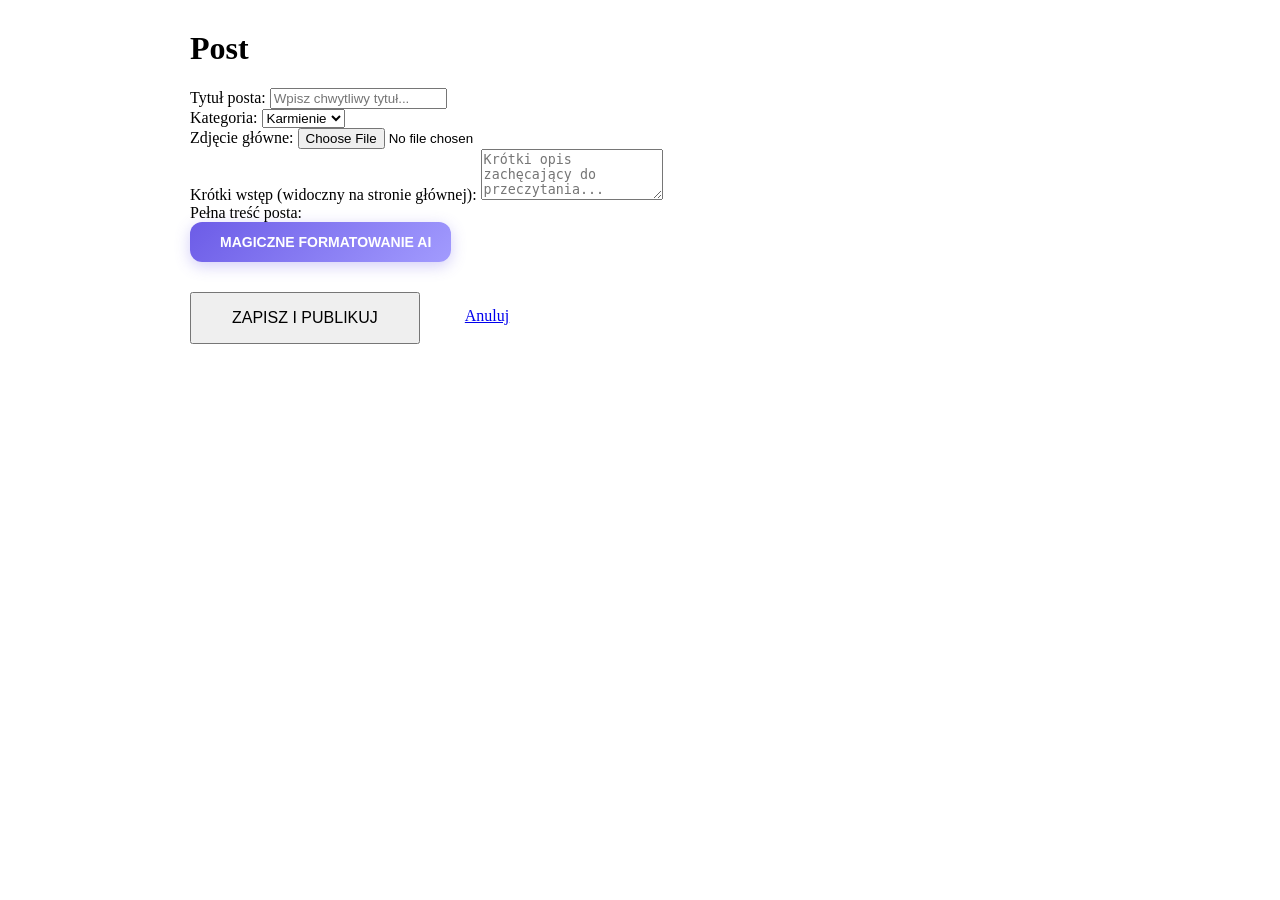
==== StronaPelnaPiersia/src/main/resources/templates/posts/form.html @ 661f08cd "Add files via upload" ====
<!DOCTYPE html>
<html xmlns:th="http://www.thymeleaf.org">
<head>
    <title th:text="${post.id == null ? 'Nowy Post' : 'Edytuj Post'}">Post</title>
    <meta name="viewport" content="width=device-width, initial-scale=1.0">
    <link rel="stylesheet" th:href="@{/css/style.css}">
    <!-- Quill.js - Całkowicie darmowy, nowoczesny i bez banerów API -->
    <link href="https://cdn.quilljs.com/1.3.6/quill.snow.css" rel="stylesheet">
    <script src="https://cdn.quilljs.com/1.3.6/quill.js"></script>
    <style>
        .ql-container {
            min-height: 400px;
            font-size: 16px;
            background: white;
            border-bottom-left-radius: 12px;
            border-bottom-right-radius: 12px;
        }
        .ql-toolbar {
            background: #f8f9fa;
            border-top-left-radius: 12px;
            border-top-right-radius: 12px;
        }
        .ai-format-btn {
            background: linear-gradient(135deg, #6c5ce7, #a29bfe);
            color: white;
            border: none;
            padding: 12px 20px;
            border-radius: 12px;
            cursor: pointer;
            font-size: 14px;
            font-weight: 700;
            display: flex;
            align-items: center;
            gap: 10px;
            margin-bottom: 15px;
            box-shadow: 0 4px 15px rgba(108, 92, 231, 0.3);
            transition: all 0.3s ease;
        }
        .ai-format-btn:hover {
            transform: translateY(-2px);
            box-shadow: 0 6px 20px rgba(108, 92, 231, 0.4);
        }
        .container {
            max-width: 900px !important;
            margin: 30px auto;
        }
        /* Ukrywamy oryginalny textarea, bo Quill używa swojego kontenera */
        #content {
            display: none;
        }
    </style>
</head>
<body>
    <div class="container">
        <h1 th:text="${post.id == null ? 'Nowy Post' : 'Edytuj Post'}">Post</h1>
        <form th:action="@{/posts}" th:object="${post}" method="post" enctype="multipart/form-data" id="postForm">
            <input type="hidden" th:field="*{id}">
            <input type="hidden" th:field="*{createdAt}">
            <input type="hidden" th:field="*{imageUrl}">
            <input type="hidden" th:field="*{viewCount}">
            <input type="hidden" th:field="*{likeCount}">
            <input type="hidden" th:field="*{heartCount}">
            <input type="hidden" th:field="*{sadCount}">
            
            <div class="form-group">
                <label for="title">Tytuł posta:</label>
                <input type="text" id="title" th:field="*{title}" required placeholder="Wpisz chwytliwy tytuł...">
            </div>

            <div class="form-group">
                <label for="category">Kategoria:</label>
                <select id="category" th:field="*{category}" class="form-control">
                    <option value="Karmienie">Karmienie</option>
                    <option value="Zdrowie">Zdrowie</option>
                    <option value="Lifestyle">Lifestyle</option>
                    <option value="Porady">Porady</option>
                </select>
            </div>

            <div class="form-group">
                <label for="imageFile">Zdjęcie główne:</label>
                <input type="file" id="imageFile" name="imageFile" accept="image/*">
            </div>

            <div class="form-group">
                <label for="summary">Krótki wstęp (widoczny na stronie głównej):</label>
                <textarea id="summary" th:field="*{summary}" rows="3" required placeholder="Krótki opis zachęcający do przeczytania..."></textarea>
            </div>
            
            <div class="form-group">
                <label>Pełna treść posta:</label>
                
                <button type="button" class="ai-format-btn" onclick="magicAIFormat()">
                    <i class="fas fa-wand-magic-sparkles"></i> MAGICZNE FORMATOWANIE AI
                </button>

                <!-- Kontener dla Quilla -->
                <div id="editor-container"></div>
                <!-- Ukryte pole, które prześle dane do Javy -->
                <textarea id="content" th:field="*{content}"></textarea>
            </div>
            
            <div class="actions" style="margin-top: 30px; display: flex; gap: 15px;">
                <button type="submit" class="btn" style="padding: 15px 40px; font-size: 16px;">ZAPISZ I PUBLIKUJ</button>
                <a href="/posts" class="btn-secondary" style="padding: 15px 30px;">Anuluj</a>
            </div>
        </form>
    </div>

    <script>
        var quill = new Quill('#editor-container', {
            modules: {
                toolbar: [
                    [{ 'header': [1, 2, 3, false] }],
                    ['bold', 'italic', 'underline', 'strike'],
                    [{ 'color': [] }, { 'background': [] }],
                    [{ 'list': 'ordered'}, { 'list': 'bullet' }],
                    [{ 'align': [] }],
                    ['link', 'blockquote', 'image'],
                    ['clean']
                ]
            },
            placeholder: 'Zacznij pisać treść swojego posta tutaj...',
            theme: 'snow'
        });

        // Załaduj istniejącą treść do edytora
        var initialContent = document.getElementById('content').value;
        if (initialContent) {
            quill.root.innerHTML = initialContent;
        }

        // Przed wysłaniem formularza, skopiuj treść z Quilla do ukrytego textarea
        document.getElementById('postForm').onsubmit = function() {
            var content = document.querySelector('textarea[name="content"]');
            content.value = quill.root.innerHTML;
        };

        function magicAIFormat() {
            let rawText = quill.getText();
            
            if (!rawText || rawText.trim().length < 10) {
                alert("Wpisz najpierw jakiś tekst, aby AI mogło go sformatować!");
                return;
            }

            let formatted = rawText
                .replace(/\s+/g, ' ')
                .trim()
                .replace(/([.!?])\s*(?=[A-ZĄĆĘŁŃÓŚŹŻ])/g, "$1|")
                .split('|');

            let finalHtml = "";
            let paragraph = [];

            formatted.forEach((sentence, index) => {
                paragraph.push(sentence);
                if (paragraph.length >= 3 || sentence.length > 150) {
                    let pText = paragraph.join(' ');
                    let sentencesInP = pText.split('. ');
                    if (sentencesInP.length > 1) {
                        finalHtml += `<p><strong>${sentencesInP[0]}.</strong> ${sentencesInP.slice(1).join('. ')}</p>`;
                    } else {
                        finalHtml += `<p>${pText}</p>`;
                    }
                    paragraph = [];
                }
            });

            if (paragraph.length > 0) {
                finalHtml += `<p>${paragraph.join(' ')}</p>`;
            }

            quill.root.innerHTML = finalHtml;
        }
    </script>
</body>
</html>
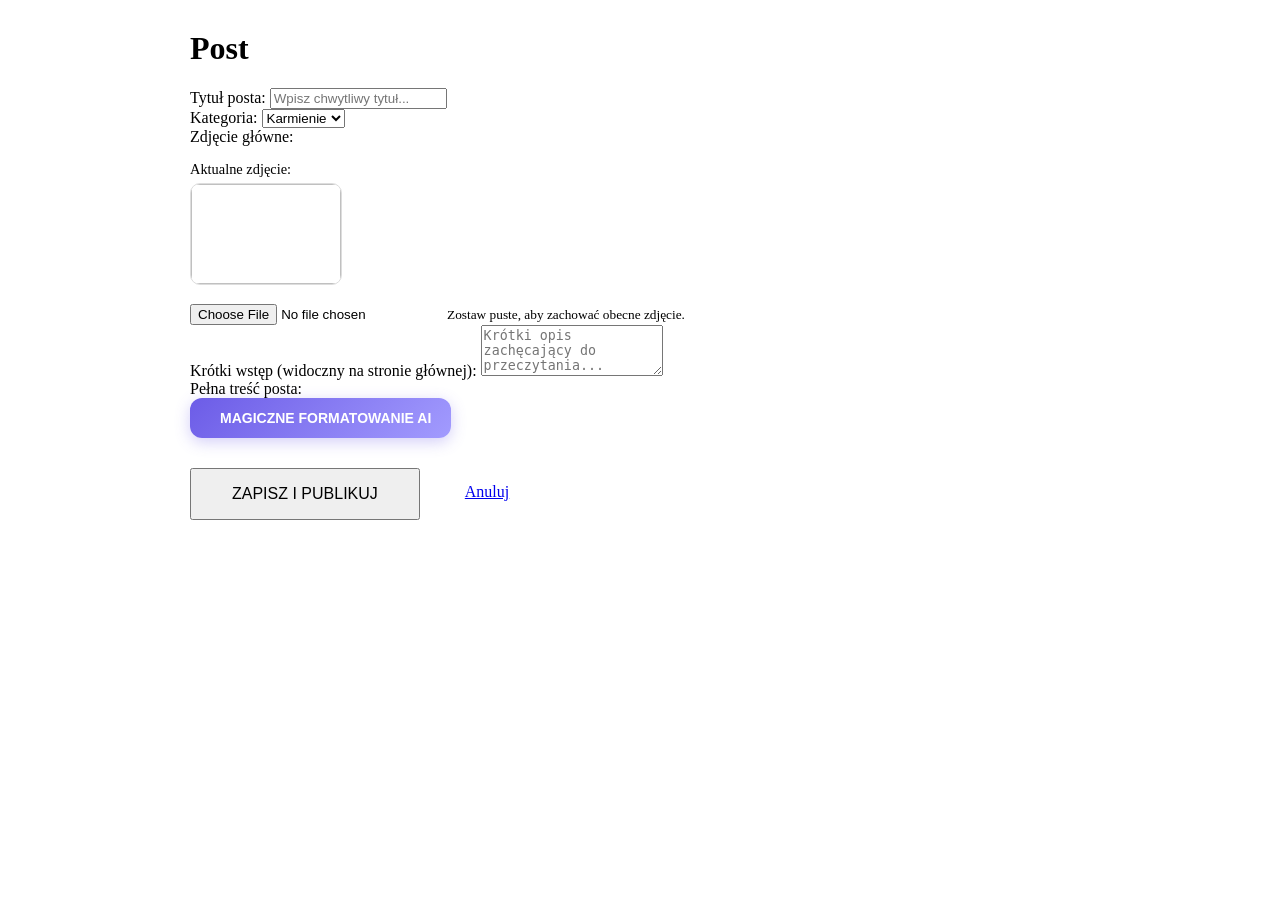
==== commit 746b43ca: "Update form.html" ====
--- a/StronaPelnaPiersia/src/main/resources/templates/posts/form.html
+++ b/StronaPelnaPiersia/src/main/resources/templates/posts/form.html
@@ -79,7 +79,12 @@
 
             <div class="form-group">
                 <label for="imageFile">Zdjęcie główne:</label>
-                <input type="file" id="imageFile" name="imageFile" accept="image/*">
+                <div th:if="${post.imageUrl}" style="margin-bottom: 15px;">
+                    <p style="font-size: 0.9em; color: var(--text-muted); margin-bottom: 5px;">Aktualne zdjęcie:</p>
+                    <img th:src="${post.imageUrl}" style="width: 150px; height: 100px; object-fit: cover; border-radius: 10px; border: 1px solid #ddd;">
+                </div>
+                <input type="file" id="imageFile" name="imageFile" accept="image/*" class="form-control">
+                <small style="color: var(--text-muted);">Zostaw puste, aby zachować obecne zdjęcie.</small>
             </div>
 
             <div class="form-group">
